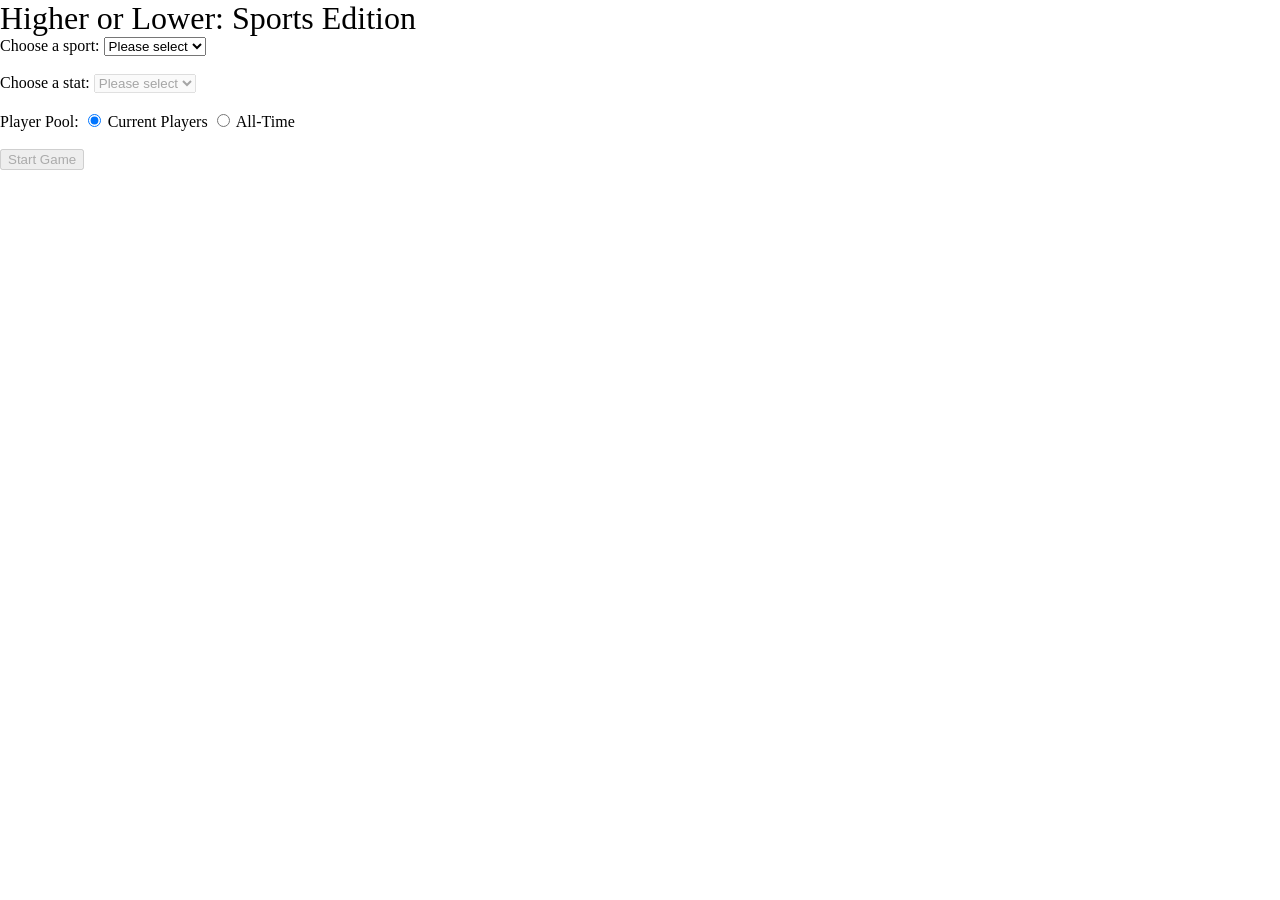
==== index.html @ ef0af89f "Add files via upload" ====
<!DOCTYPE html>
<html lang="en">
<head>
    <meta charset="UTF-8">
    <meta name="viewport" content="width=device-width, initial-scale=1.0">
    <title>Higher or Lower: Sports Edition</title>
    <link rel="stylesheet" href="reset.css">
    <link rel="stylesheet" href="styles.css">
</head>
<body>
    <div id="home-page">
        <h1>Higher or Lower: Sports Edition</h1>
        <form id="options-form">
            <label for="sport">Choose a sport:</label>
            <select id="sport" name="sport">
                <option value="" selected disabled>Please select</option>
                <option value="mlb">MLB</option>
                <option value="nba">NBA</option>
                <option value="nfl">NFL</option>
                <option value="nhl">NHL</option>
            </select>
            <br><br>
            <label for="stat">Choose a stat:</label>
            <select id="stat" name="stat" disabled>
                <option value="" selected disabled>Please select</option>
            </select>
            <br><br>
            <label>Player Pool:</label>
            <input type="radio" id="current" name="player-pool" value="current" checked>
            <label for="current">Current Players</label>
            <input type="radio" id="all-time" name="player-pool" value="all-time">
            <label for="all-time">All-Time</label>
            <br><br>
            <button type="submit" id="start-btn" disabled>Start Game</button>
        </form>
    </div>

    <div id="game-page" style="display:none;">
        <div class="score-container">
            <div>Score: <span id="current-score">0</span></div>
            <div>High Score: <span id="high-score">0</span></div>
        </div>
        
        <h2 id="stat-title">Stat: </h2>
        
        <div class="player-container">
            <div class="player" id="player1">
                <img id="player1-img" src="" alt="">
                <div class="player-info">
                    <div class="player-name" id="player1-name"></div>
                    <div class="player-pos" id="player1-pos"></div>
                </div>
                <div class="player-stat" id="player1-stat"></div>
            </div>

            <div class="vs">VS</div>

            <div class="player" id="player2">
                <img id="player2-img" src="" alt="">
                <div class="player-info">
                    <div class="player-name" id="player2-name"></div>
                    <div class="player-pos" id="player2-pos"></div>
                </div>
                <div class="player-stat" id="player2-stat"></div>
                <div id="guess-controls">
                    <button id="higher-btn">Higher</button>
                    <button id="lower-btn">Lower</button>
                </div>
            </div>
        </div>
    </div>

    <!-- Game Over Modal -->
    <div id="game-over-modal" style="display:none;">
        <div class="modal-content">
            <h2>Game Over!</h2>
            <p>Your Score: <span id="final-score"></span></p>
            <p>High Score: <span id="modal-high-score"></span></p>
            <p>Stat: <span id="modal-stat"></span></p>
            <div class="modal-buttons">
                <button id="restart-btn">Play Again</button>
                <button id="menu-btn">Back to Menu</button>
            </div>
        </div>
    </div>

    <script src="script.js"></script>
</body>
</html>
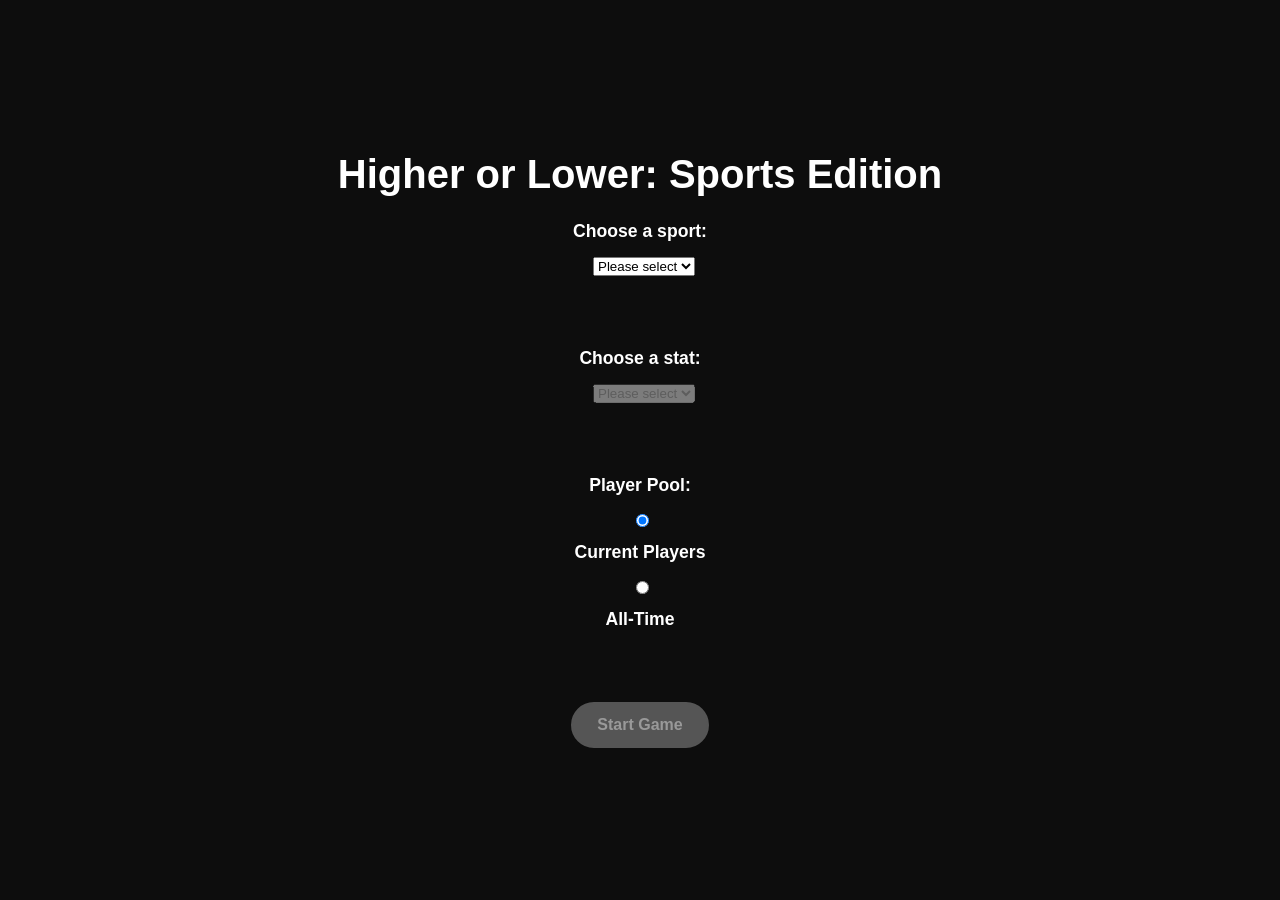
==== commit 7f332dad: "Add files via upload" ====
--- a/index.html
+++ b/index.html
@@ -9,30 +9,38 @@
 </head>
 <body>
     <div id="home-page">
-        <h1>Higher or Lower: Sports Edition</h1>
-        <form id="options-form">
-            <label for="sport">Choose a sport:</label>
-            <select id="sport" name="sport">
-                <option value="" selected disabled>Please select</option>
-                <option value="mlb">MLB</option>
-                <option value="nba">NBA</option>
-                <option value="nfl">NFL</option>
-                <option value="nhl">NHL</option>
-            </select>
-            <br><br>
-            <label for="stat">Choose a stat:</label>
-            <select id="stat" name="stat" disabled>
-                <option value="" selected disabled>Please select</option>
-            </select>
-            <br><br>
-            <label>Player Pool:</label>
-            <input type="radio" id="current" name="player-pool" value="current" checked>
-            <label for="current">Current Players</label>
-            <input type="radio" id="all-time" name="player-pool" value="all-time">
-            <label for="all-time">All-Time</label>
-            <br><br>
-            <button type="submit" id="start-btn" disabled>Start Game</button>
-        </form>
+        <div class="sport-backgrounds">
+            <div id="mlb-bg" class="sport-bg-quadrant"></div>
+            <div id="nba-bg" class="sport-bg-quadrant"></div>
+            <div id="nfl-bg" class="sport-bg-quadrant"></div>
+            <div id="nhl-bg" class="sport-bg-quadrant"></div>
+        </div>
+        <div class="home-content-wrapper">
+            <h1>Higher or Lower: Sports Edition</h1>
+            <form id="options-form">
+                <label for="sport">Choose a sport:</label>
+                <select id="sport" name="sport">
+                    <option value="" selected disabled>Please select</option>
+                    <option value="mlb">MLB</option>
+                    <option value="nba">NBA</option>
+                    <option value="nfl">NFL</option>
+                    <option value="nhl">NHL</option>
+                </select>
+                <br><br>
+                <label for="stat">Choose a stat:</label>
+                <select id="stat" name="stat" disabled>
+                    <option value="" selected disabled>Please select</option>
+                </select>
+                <br><br>
+                <label>Player Pool:</label>
+                <input type="radio" id="current" name="player-pool" value="current" checked>
+                <label for="current">Current Players</label>
+                <input type="radio" id="all-time" name="player-pool" value="all-time">
+                <label for="all-time">All-Time</label>
+                <br><br>
+                <button type="submit" id="start-btn" class="btn btn--start" disabled>Start Game</button>
+            </form>
+        </div>
     </div>
 
     <div id="game-page" style="display:none;">
@@ -44,8 +52,9 @@
         <h2 id="stat-title">Stat: </h2>
         
         <div class="player-container">
-            <div class="player" id="player1">
-                <img id="player1-img" src="" alt="">
+            <div class="player-card left">
+                <div class="player-bg" id="player1-bg"></div>
+                <img id="player1-img" class="player-headshot" src="" alt="Player 1">
                 <div class="player-info">
                     <div class="player-name" id="player1-name"></div>
                     <div class="player-pos" id="player1-pos"></div>
@@ -53,33 +62,45 @@
                 <div class="player-stat" id="player1-stat"></div>
             </div>
 
-            <div class="vs">VS</div>
+            <div class="versus-block" id="vs-indicator">
+                <div class="vs-text">VS</div>
+                <div class="vs-icon">
+                    <!-- Checkmark Icon -->
+                    <svg class="icon-correct" xmlns="http://www.w3.org/2000/svg" viewBox="0 0 52 52">
+                        <path fill="none" stroke="currentColor" stroke-width="6" stroke-linecap="round" stroke-linejoin="round" d="M14.1 27.2l7.1 7.2 16.7-16.8"/>
+                    </svg>
+                    <!-- X Icon -->
+                    <svg class="icon-incorrect" xmlns="http://www.w3.org/2000/svg" viewBox="0 0 52 52">
+                        <path fill="none" stroke="currentColor" stroke-width="6" stroke-linecap="round" stroke-linejoin="round" d="M16 16 36 36 M36 16 16 36"/>
+                    </svg>
+                </div>
+            </div>
 
-            <div class="player" id="player2">
-                <img id="player2-img" src="" alt="">
+            <div class="player-card right">
+                <div class="player-bg" id="player2-bg"></div>
+                <img id="player2-img" class="player-headshot" src="" alt="Player 2">
                 <div class="player-info">
                     <div class="player-name" id="player2-name"></div>
                     <div class="player-pos" id="player2-pos"></div>
                 </div>
                 <div class="player-stat" id="player2-stat"></div>
                 <div id="guess-controls">
-                    <button id="higher-btn">Higher</button>
-                    <button id="lower-btn">Lower</button>
+                    <button id="higher-btn" class="btn btn--higher">Higher</button>
+                    <button id="lower-btn" class="btn btn--lower">Lower</button>
                 </div>
             </div>
         </div>
     </div>
 
-    <!-- Game Over Modal -->
-    <div id="game-over-modal" style="display:none;">
-        <div class="modal-content">
+    <div id="game-over-overlay" style="display:none;">
+        <div class="overlay-content">
             <h2>Game Over!</h2>
             <p>Your Score: <span id="final-score"></span></p>
-            <p>High Score: <span id="modal-high-score"></span></p>
-            <p>Stat: <span id="modal-stat"></span></p>
-            <div class="modal-buttons">
-                <button id="restart-btn">Play Again</button>
-                <button id="menu-btn">Back to Menu</button>
+            <p>High Score: <span id="overlay-high-score"></span></p>
+            <p>Stat: <span id="overlay-stat"></span></p>
+            <div class="overlay-buttons">
+                <button id="restart-btn" class="btn">Play Again</button>
+                <button id="menu-btn" class="btn">Back to Menu</button>
             </div>
         </div>
     </div>
--- a/styles.css
+++ b/styles.css
@@ -0,0 +1,442 @@
+/* VARIABLES */
+:root {
+    --color-background: #121212;
+    --color-text: #FFFFFF;
+    --color-primary: #fff989;
+    --color-green: #59ac51;
+    --color-red: #c75555;
+    --color-dark-overlay: rgba(0, 0, 0, 0.6);
+}
+
+html, body {
+    height: 100%;
+    font-family: -apple-system, BlinkMacSystemFont, "Segoe UI", Roboto, Helvetica, Arial, sans-serif;
+    background-color: var(--color-background);
+    color: var(--color-text);
+    overflow: hidden;
+}
+
+/* HOME PAGE */
+#home-page {
+    display: flex;
+    flex-direction: column;
+    justify-content: center;
+    align-items: center;
+    text-align: center;
+    height: 100%;
+    padding: 20px;
+    position: relative;
+}
+
+.sport-backgrounds {
+    position: absolute;
+    top: 0;
+    left: 0;
+    width: 100%;
+    height: 100%;
+    display: flex;
+    flex-wrap: wrap;
+    overflow: hidden;
+}
+
+.sport-bg-quadrant {
+    width: 50%;
+    height: 50%;
+    background-size: cover;
+    background-position: center;
+    filter: brightness(0.5);
+    transition: filter 0.5s ease-in-out;
+    position: relative;
+}
+
+.sport-bg-quadrant::before {
+    content: '';
+    position: absolute;
+    top: 0; left: 0; right: 0; bottom: 0;
+    background-color: rgba(0, 0, 0, 0.3);
+}
+
+/* Background light up effect */
+.sport-bg-quadrant.highlighted {
+    filter: brightness(1);
+}
+
+/* Specific background images for each quadrant */
+#mlb-bg { background-image: url('https://s7d1.scene7.com/is/image/CENODS/09526-scitech2-baseball2?%24responsive%24=&wid=360&fit=constrain&qlt=95%2C0&resMode=sharp2&fmt=webp'); }
+#nba-bg { background-image: url('https://ssww-blog.s3.amazonaws.com/blog/wp-content/uploads/basketball-buying-guide.jpg'); }
+#nfl-bg { background-image: url('https://npr.brightspotcdn.com/dims4/default/a9247f1/2147483647/strip/true/crop/5987x3981+0+0/resize/1760x1170!/format/webp/quality/90/?url=http%3A%2F%2Fnpr-brightspot.s3.amazonaws.com%2F6e%2F1a%2Fad489ab04171a3f71807e59124fe%2Fpexels-jean-daniel-2570139.jpg'); }
+#nhl-bg { background-image: url('https://scontent-ord5-3.xx.fbcdn.net/v/t39.30808-6/651847778_10237899926668943_4603700845736829023_n.jpg?stp=cp6_dst-jpg_s1080x2048_tt6&_nc_cat=106&ccb=1-7&_nc_sid=7b2446&_nc_ohc=iUL96V5kxN8Q7kNvwETd3Cz&_nc_oc=AdqMEah8EdvmfEqjznCwKP_8PSAxj52OhMt-gTOk0Ns3szZypBGIrOD8Zg0svcYEXSo&_nc_zt=23&_nc_ht=scontent-ord5-3.xx&_nc_gid=BlEwIc82QwzcT7f9aXaUbQ&_nc_ss=7b2a8&oh=00_Af5Zn2FzTCppRVjz564vpK2xEpnDJemZbWwGkDJ30Ul5QA&oe=69FE21B6'); }
+
+.home-content-wrapper {
+    position: absolute;
+    top: 0;
+    left: 0;
+    width: 100%;
+    height: 100%;
+    z-index: 10;
+    display: flex;
+    flex-direction: column;
+    justify-content: center;
+    align-items: center;
+    text-align: center;
+    padding: 20px;
+}
+
+#home-page h1 {
+    font-size: 2.5rem;
+    font-weight: 700;
+    margin-bottom: 1.5rem;
+}
+
+#options-form {
+    display: flex;
+    flex-direction: column;
+    align-items: center;
+    gap: 15px;
+    font-size: 1.1rem;
+}
+
+#options-form label {
+    font-weight: 600;
+}
+
+#options-form select, #options-form input {
+    margin-left: 8px;
+}
+
+/* BUTTONS */
+.btn {
+    display: inline-block;
+    padding: 12px 24px;
+    border: 2px solid var(--color-text);
+    border-radius: 50px;
+    background-color: transparent;
+    color: var(--color-text);
+    font-weight: 700;
+    font-size: 1rem;
+    text-align: center;
+    cursor: pointer;
+    transition: all 0.2s ease-in-out;
+    box-shadow: 0 4px 15px rgba(0,0,0,0.2);
+    position: relative;
+}
+
+.btn:hover {
+    background-color: var(--color-text);
+    color: var(--color-background);
+    transform: translateY(-2px);
+}
+
+.btn:active {
+    transform: scale(0.95);
+}
+
+.btn:disabled {
+    background-color: #555;
+    border-color: #555;
+    color: #999;
+    cursor: not-allowed;
+    transform: none;
+    box-shadow: none;
+}
+
+.btn--start {
+    background-color: var(--color-green);
+    border-color: var(--color-green);
+}
+.btn--start:hover {
+    background-color: #6bc964;
+    border-color: #6bc964;
+    color: var(--color-text);
+}
+
+.btn--higher, .btn--lower {
+    width: 150px;
+    padding-left: 30px;
+    padding-right: 30px;
+}
+
+/* Arrows for higher/lower buttons */
+.btn--higher::before, .btn--lower::before {
+    content: '';
+    position: absolute;
+    right: 20px;
+    top: 50%;
+    border: solid var(--color-text);
+    border-width: 0 3px 3px 0;
+    display: inline-block;
+    padding: 4px;
+    transition: all 0.2s ease-in-out;
+}
+
+.btn:hover::before {
+    border-color: var(--color-background);
+}
+
+.btn--higher::before {
+    transform: translateY(-60%) rotate(-135deg);
+}
+
+.btn--lower::before {
+    transform: translateY(-40%) rotate(45deg);
+}
+
+/* GAME PAGE */
+#game-page {
+    height: 100%;
+    width: 100%;
+    display: none;
+}
+
+.score-container {
+    position: absolute;
+    top: 20px;
+    left: 20px;
+    right: 20px;
+    z-index: 10;
+    font-size: 1.5rem;
+    font-weight: 700;
+    display: flex;
+    justify-content: space-between;
+}
+
+#stat-title {
+    position: absolute;
+    top: 60px;
+    left: 50%;
+    transform: translateX(-50%);
+    z-index: 10;
+    font-size: 1.5rem;
+    font-weight: 700;
+}
+
+.player-container {
+    display: flex;
+    height: 100%;
+    width: 100%;
+}
+
+.player-card {
+    width: 50%;
+    height: 100%;
+    position: relative;
+    display: flex;
+    flex-direction: column;
+    justify-content: center;
+    align-items: center;
+    text-align: center;
+    overflow: hidden;
+    padding: 20px;
+}
+
+/* This is the dark overlay on the background image */
+.player-card::before {
+    content: '';
+    position: absolute;
+    top: 0; left: 0; right: 0; bottom: 0;
+    background-color: var(--color-dark-overlay);
+    z-index: 1;
+}
+
+.player-bg {
+    position: absolute;
+    top: 0; left: 0; right: 0; bottom: 0;
+    background-size: cover;
+    background-position: center;
+    filter: blur(5px);
+    transform: scale(1.1);
+    z-index: 0;
+}
+
+.player-headshot, .player-info, .player-stat, #guess-controls {
+    position: relative;
+    z-index: 2;
+}
+
+.player-headshot {
+    width: 150px;
+    height: 150px;
+    border-radius: 50%;
+    border: 4px solid var(--color-text);
+    object-fit: cover;
+    margin-bottom: 1rem;
+}
+
+.player-name {
+    font-size: 1.8rem;
+    font-weight: 700;
+}
+
+.player-pos {
+    font-size: 1rem;
+    color: #ccc;
+}
+
+.player-stat {
+    font-size: 3rem;
+    font-weight: 700;
+    color: var(--color-primary);
+    margin-top: 1rem;
+}
+
+#guess-controls {
+    margin-top: 1rem;
+    display: flex;
+    flex-direction: column;
+    gap: 10px;
+}
+
+/* VERSUS INDICATOR */
+.versus-block {
+    position: absolute;
+    left: 50%;
+    top: 50%;
+    width: 90px;
+    height: 90px;
+    background-color: var(--color-text);
+    color: var(--color-background);
+    border-radius: 50%;
+    display: flex;
+    justify-content: center;
+    align-items: center;
+    font-size: 1.8rem;
+    font-weight: 700;
+    z-index: 20;
+    transform: translate(-50%, -50%) scale(1);
+    overflow: hidden;
+    transition: transform 0.3s ease;
+}
+
+/* Animation for correct/incorrect guess */
+.versus-block.correct::before, .versus-block.incorrect::before {
+    content: '';
+    position: absolute;
+    bottom: 0;
+    left: 0;
+    width: 100%;
+    height: 100%;
+    animation: slide-up 0.4s ease-out forwards;
+}
+
+.versus-block.correct::before { background-color: var(--color-green); }
+.versus-block.incorrect::before { background-color: var(--color-red); }
+
+.vs-text {
+    z-index: 1;
+    opacity: 1;
+    transition: opacity 0.2s ease;
+}
+
+/* When correct or incorrect, fade out the "VS" text as the icon appears */
+.versus-block.correct .vs-text,
+.versus-block.incorrect .vs-text {
+    transition-delay: 0.4s;
+    opacity: 0;
+}
+
+.vs-icon {
+    position: absolute;
+    width: 100%;
+    height: 100%;
+    z-index: 2;
+}
+
+.vs-icon svg {
+    position: absolute;
+    top: 50%;
+    left: 50%;
+    width: 50%;
+    height: 50%;
+    color: var(--color-text);
+    opacity: 0;
+    transform: translate(-50%, -50%) scale(0);
+    stroke-width: 5;
+}
+
+/* GAME OVER OVERLAY */
+#game-over-overlay {
+    position: fixed;
+    top: 0; left: 0; right: 0; bottom: 0;
+    background-color: rgba(0,0,0,0.8);
+    display: none;
+    justify-content: center;
+    align-items: center;
+    z-index: 100;
+    animation: fadeIn 0.3s;
+}
+
+.overlay-content {
+    background-color: #2a2a2a;
+    padding: 40px;
+    border-radius: 10px;
+    text-align: center;
+    display: flex;
+    flex-direction: column;
+    gap: 15px;
+}
+
+.overlay-content h2 {
+    font-size: 2.5rem;
+    font-weight: 700;
+}
+
+.overlay-content p {
+    font-size: 1.2rem;
+}
+
+.overlay-content span {
+    font-weight: 700;
+    color: var(--color-primary);
+}
+
+.overlay-buttons {
+    margin-top: 20px;
+    display: flex;
+    gap: 15px;
+}
+
+/* ANIMATIONS */
+@keyframes fadeIn {
+    from { opacity: 0; }
+    to { opacity: 1; }
+}
+
+@keyframes slide-up {
+    from { transform: translateY(100%); }
+    to { transform: translateY(0); }
+}
+
+/* Score bounce animation */
+.score-animation {
+    animation: scale-bounce 0.5s ease-in-out;
+}
+
+@keyframes scale-bounce {
+    0% { transform: scale(1); }
+    50% { transform: scale(1.5); }
+    100% { transform: scale(1); }
+}
+
+/* Animate the correct icon in */
+.versus-block.correct .icon-correct {
+    animation: pop-in 0.4s cubic-bezier(.24,-.17,.45,1.99) 0.4s forwards;
+}
+
+/* Animate the incorrect icon in */
+.versus-block.incorrect .icon-incorrect {
+    animation: pop-in 0.4s cubic-bezier(.24,-.17,.45,1.99) 0.4s forwards;
+}
+
+@keyframes pop-in {
+    0% {
+        opacity: 0;
+        transform: translate(-50%, -50%) scale(0);
+    }
+    80% {
+        transform: translate(-50%, -50%) scale(1.2);
+    }
+    100% {
+        opacity: 1;
+        transform: translate(-50%, -50%) scale(1);
+    }
+}
